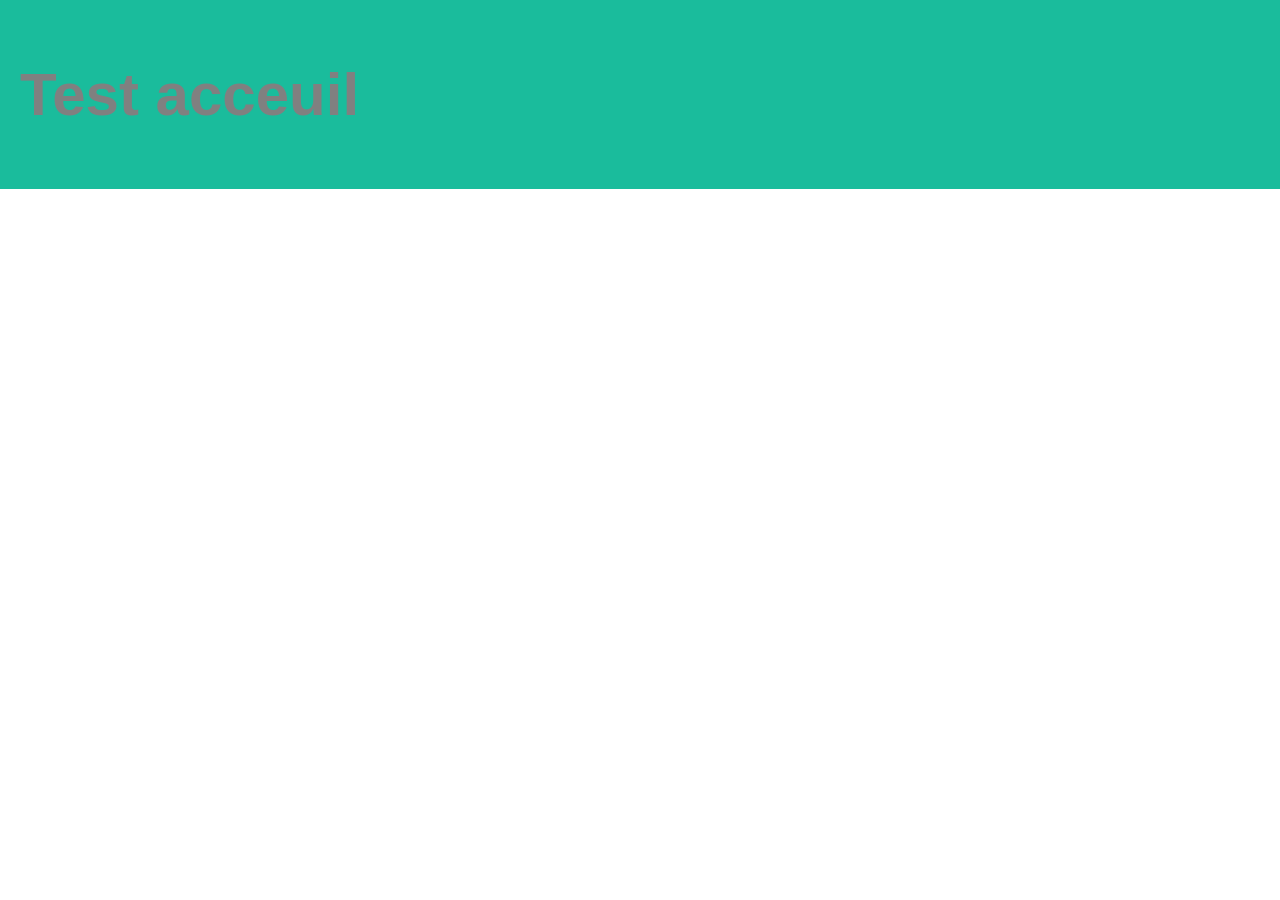
==== index.html @ 9d7c8897 "tt" ====
<!DOCTYPE html>
<html>
<head>
	<link rel="stylesheet" type="text/css" href="css.css">
	<meta charset="utf-8">
	<meta name="viewport" content="width=device-width, initial-scale=1">
	<title>Page d'accueil</title>
</head>
<body>
	<header class="topp">
	<div class="top">
		<h1>Test acceuil</h1>
	</div>
	</header>

</body>
</html>
---- css.css ----
.top {
padding: 20px;
  text-align: center;
  background: #1abc9c;
  color: white;
  font-size: 30px;

}
h1 {
	text-align: left;
	font-family: arial;
	color: grey;


}
html, body, p{ /* Reset sheet */
	margin:0; 
	padding:0; 
} 
.topp{
	background-color: lightgrey;
}
body {
	background-color:;
}
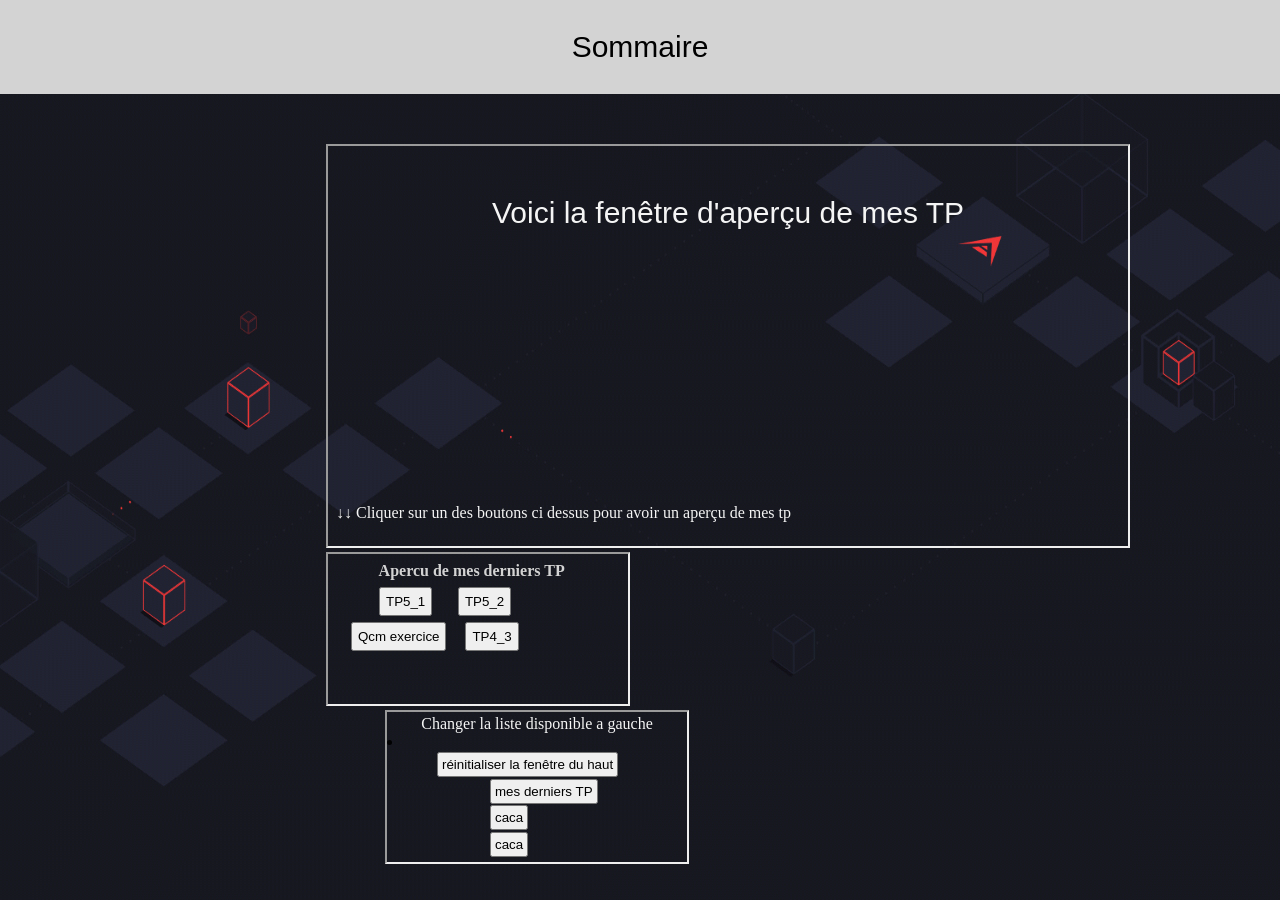
==== commit 77498fb2: "ee" ====
--- a/index.html
+++ b/index.html
@@ -4,14 +4,27 @@
 	<link rel="stylesheet" type="text/css" href="css.css">
 	<meta charset="utf-8">
 	<meta name="viewport" content="width=device-width, initial-scale=1">
-	<title>Page d'accueil</title>
+	<title> Sommaire </title>
 </head>
 <body>
-	<header class="topp">
-	<div class="top">
-		<h1>Test acceuil</h1>
-	</div>
-	</header>
+<div class="top">
+	<p class="som"> Sommaire</p>
+	
+</div>
+<div class="barremid">
 
+    
+<div class="boxl">
+<iframe src="accueil.html" name="t1" class="b1"></iframe></div>
+<!--   -->
+<iframe src="lasttp/lasttp.html" class="boutontp" name="t2"></iframe>
+
+<iframe src="trucg.html" class="boutontpd" name="t"></iframe>
+
+
+<p2> 
+	
+
+</div>
 </body>
 </html>
--- a/css.css
+++ b/css.css
@@ -1,25 +1,45 @@
-.top {
-padding: 20px;
-  text-align: center;
-  background: #1abc9c;
-  color: white;
-  font-size: 30px;
-
-}
-h1 {
-	text-align: left;
-	font-family: arial;
-	color: grey;
-
-
-}
-html, body, p{ /* Reset sheet */
-	margin:0; 
-	padding:0; 
-} 
-.topp{
-	background-color: lightgrey;
+*{
+	margin: 0;
+	padding: 0;
 }
 body {
-	background-color:;
+	background-image: url("gif.gif");
+	 background-repeat: no-repeat;
+  background-attachment: fixed;
+  background-size: 100% 100%;
+}
+.top {
+	background-color: lightgrey;
+	padding: 30px;
+	text-align: center;
+	font-size: 30px;
+	font-family: arial;
+}
+.barremid {
+	margin-left: 15%;
+	margin-right: 15%;
+}
+.b1 {
+	margin-top: 50px;
+	margin-left: 15%;
+	width: 800px;
+	height: 400px;
+}
+.bouton11 {
+	margin: 0.5em;
+	padding: 5px;
+	margin-left: 1%;
+}
+.bouton1 {
+	padding: 5px;
+	margin-left: 130px;
+}
+
+.boutontp {
+margin-left: 15%;
+}
+
+.boutontpd {
+	margin-left: 193px;
+
 }
